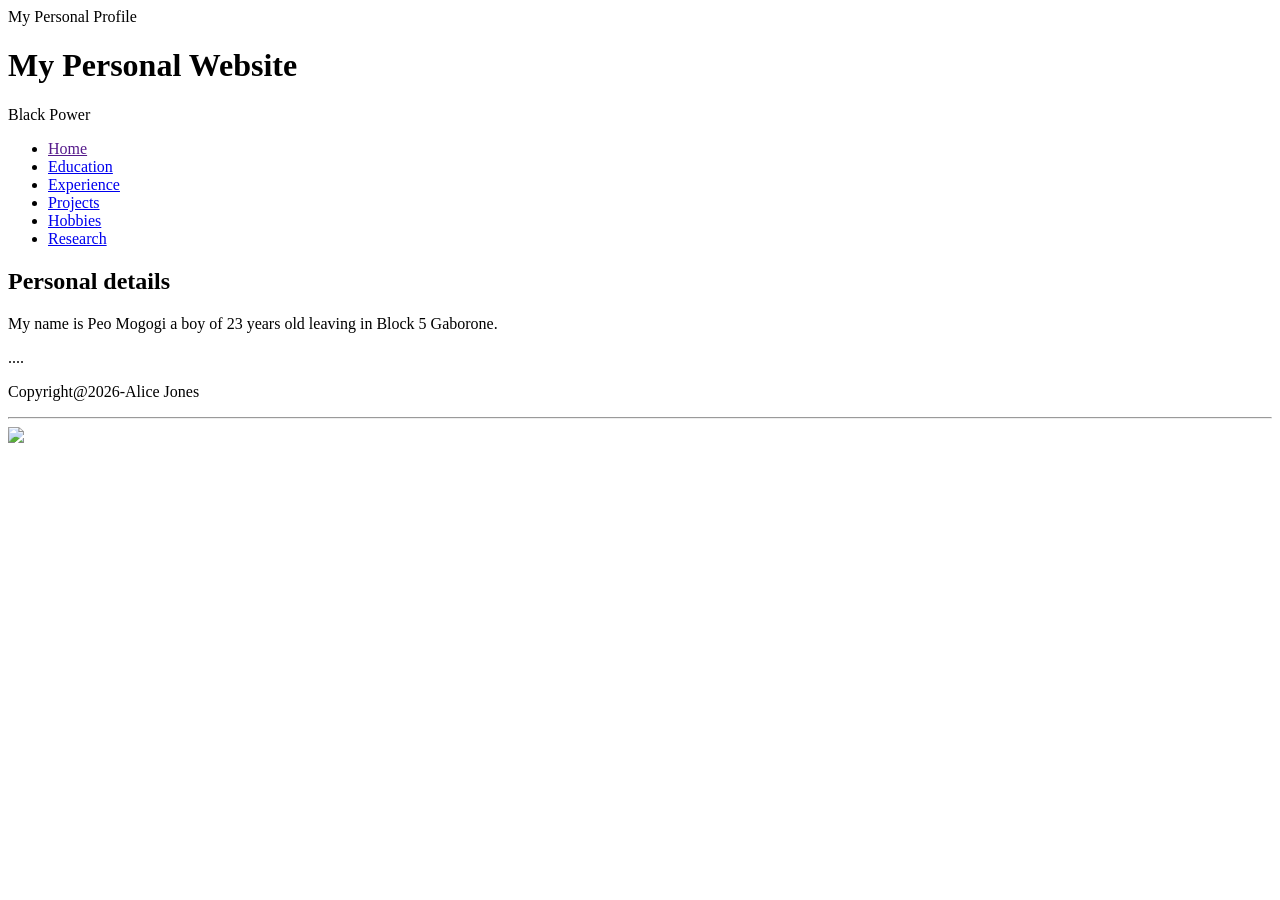
==== index.html @ de9cfcb6 "Update index.html" ====
<!DOCTYPE html>
<html>
  <head>
    <tittle>
      My Personal Profile
    </tittle>
    <meta charset="utf-8">
    <style>
        h1{colour:green;}        
    </style>
    <link rel="stylesheet" type="text/css" href="css/style.css.">
  </head>
  <body> 
    <div id="divmaincontainer"> 
        <header id="siteheader">
          <h1 id="sitetitle">My Personal Website</h1>
          <span id="sitemotto">Black Power</span>
        </header>     
<nav id="sitenav">
 <ul id="ulnav">
  <li><a href="">Home</a></li>
<li><a href="#">Education</a></li>
<li><a href="#">Experience</a></li>
   <li><a href="#">Projects</a></li>
   <li><a href="#">Hobbies</a></li>
   <li><a href="#">Research</a></li>
</nav>
 <main id="maincontent">
   <section>
       <h1>Personal details</h1>
       <p>My name is Peo Mogogi a boy of 23 years old leaving in Block 5 Gaborone.</p> 
   </section>
   <article>
     <p>....</p>      
   </article>
 </main>          
    <footer>
      <p>Copyright@2026-Alice Jones</p>
      <hr>
      <section id="socialmedia">
        <a href="facebook.com"><img src="FB.jpg"></a>
        <a href="web.whatsapp.com"><imgsrc="WP.jpg"></a> 
      </section>         
    </footer>
    </div>
  
  </body>


  
</html>
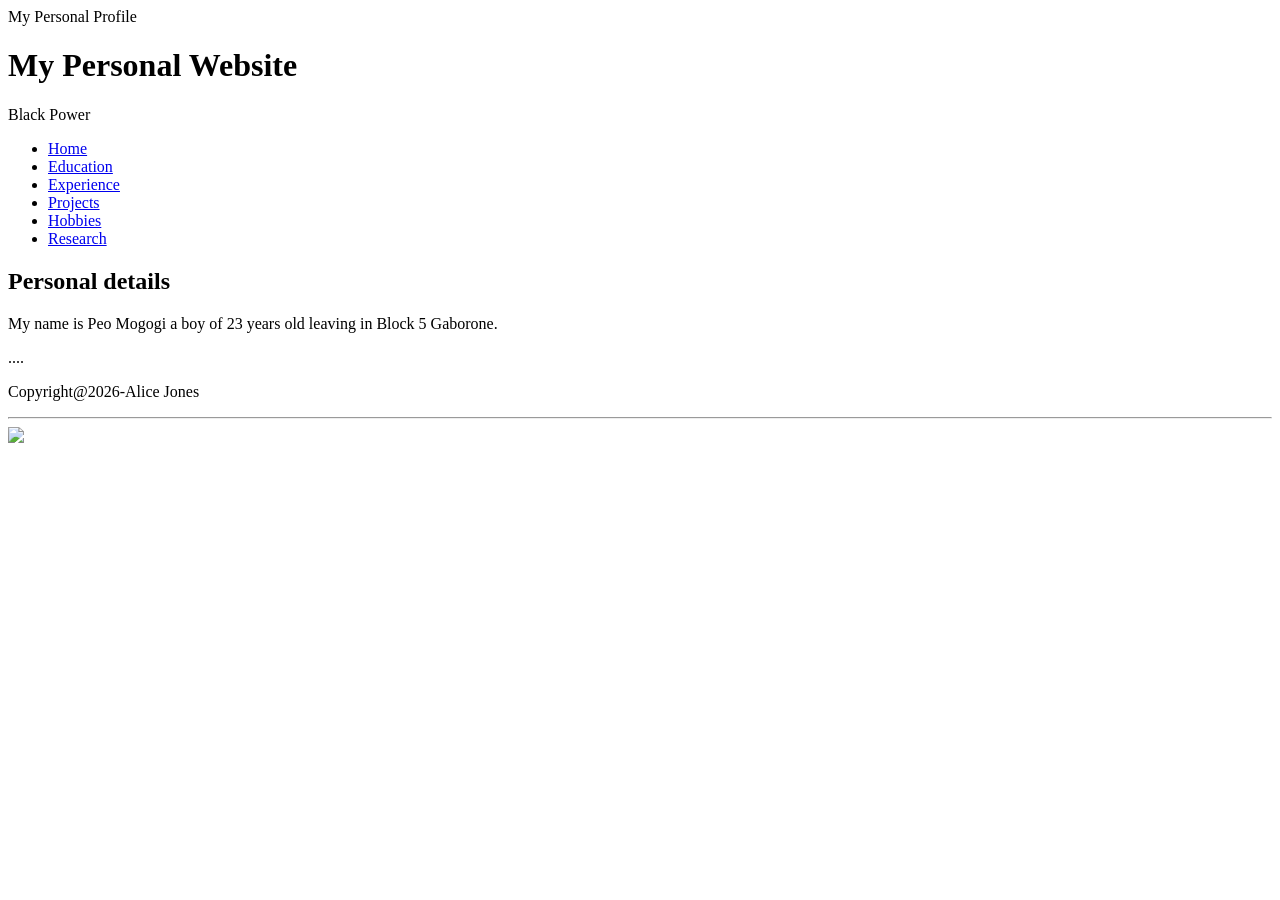
==== commit f722d2e4: "Update index.html" ====
--- a/index.html
+++ b/index.html
@@ -18,11 +18,11 @@
         </header>     
 <nav id="sitenav">
  <ul id="ulnav">
-  <li><a href="">Home</a></li>
+  <li><a href="#">Home</a></li>
 <li><a href="#">Education</a></li>
 <li><a href="#">Experience</a></li>
    <li><a href="#">Projects</a></li>
-   <li><a href="#">Hobbies</a></li>
+   <li><a href="hobbies.html">Hobbies</a></li>
    <li><a href="#">Research</a></li>
 </nav>
  <main id="maincontent">
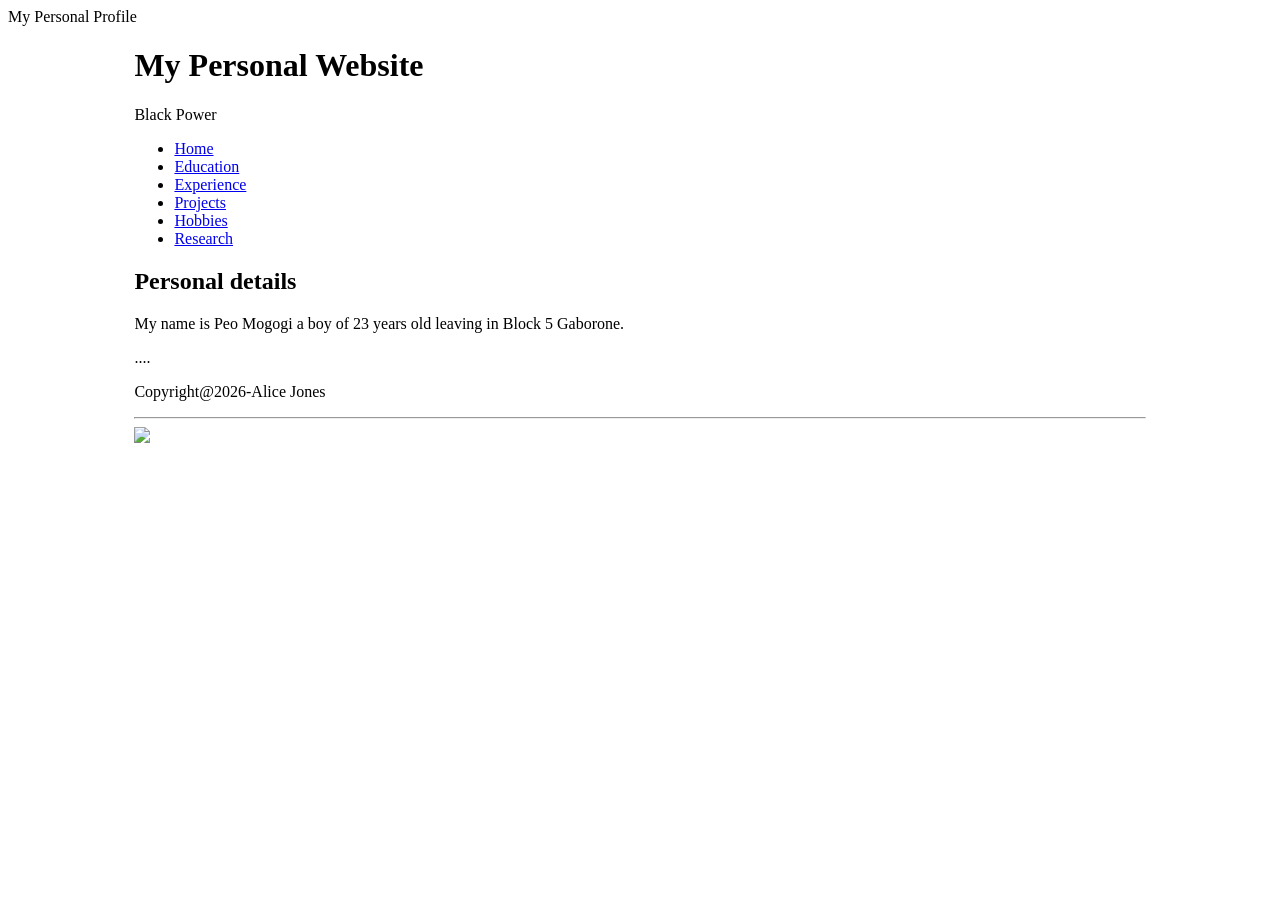
==== commit 14a2d4b1: "Update index.html" ====
--- a/index.html
+++ b/index.html
@@ -8,7 +8,7 @@
     <style>
         h1{colour:green;}        
     </style>
-    <link rel="stylesheet" type="text/css" href="css/style.css.">
+    <link rel="stylesheet" type="text/css" href="css/style.css"/>
   </head>
   <body> 
     <div id="divmaincontainer"> 
@@ -19,11 +19,11 @@
 <nav id="sitenav">
  <ul id="ulnav">
   <li><a href="#">Home</a></li>
-<li><a href="#">Education</a></li>
-<li><a href="#">Experience</a></li>
-   <li><a href="#">Projects</a></li>
-   <li><a href="hobbies.html">Hobbies</a></li>
-   <li><a href="#">Research</a></li>
+  <li><a href="#">Education</a></li>
+  <li><a href="#">Experience</a></li>
+  <li><a href="#">Projects</a></li>
+  <li><a href="hobbies.html">Hobbies</a></li>
+  <li><a href="#">Research</a></li>
 </nav>
  <main id="maincontent">
    <section>
--- a/css/style.css
+++ b/css/style.css
@@ -0,0 +1,5 @@
+div#divmaincontainer{
+  width:80%;
+  margin:auto;
+  border:1px sound turquoise;
+}
